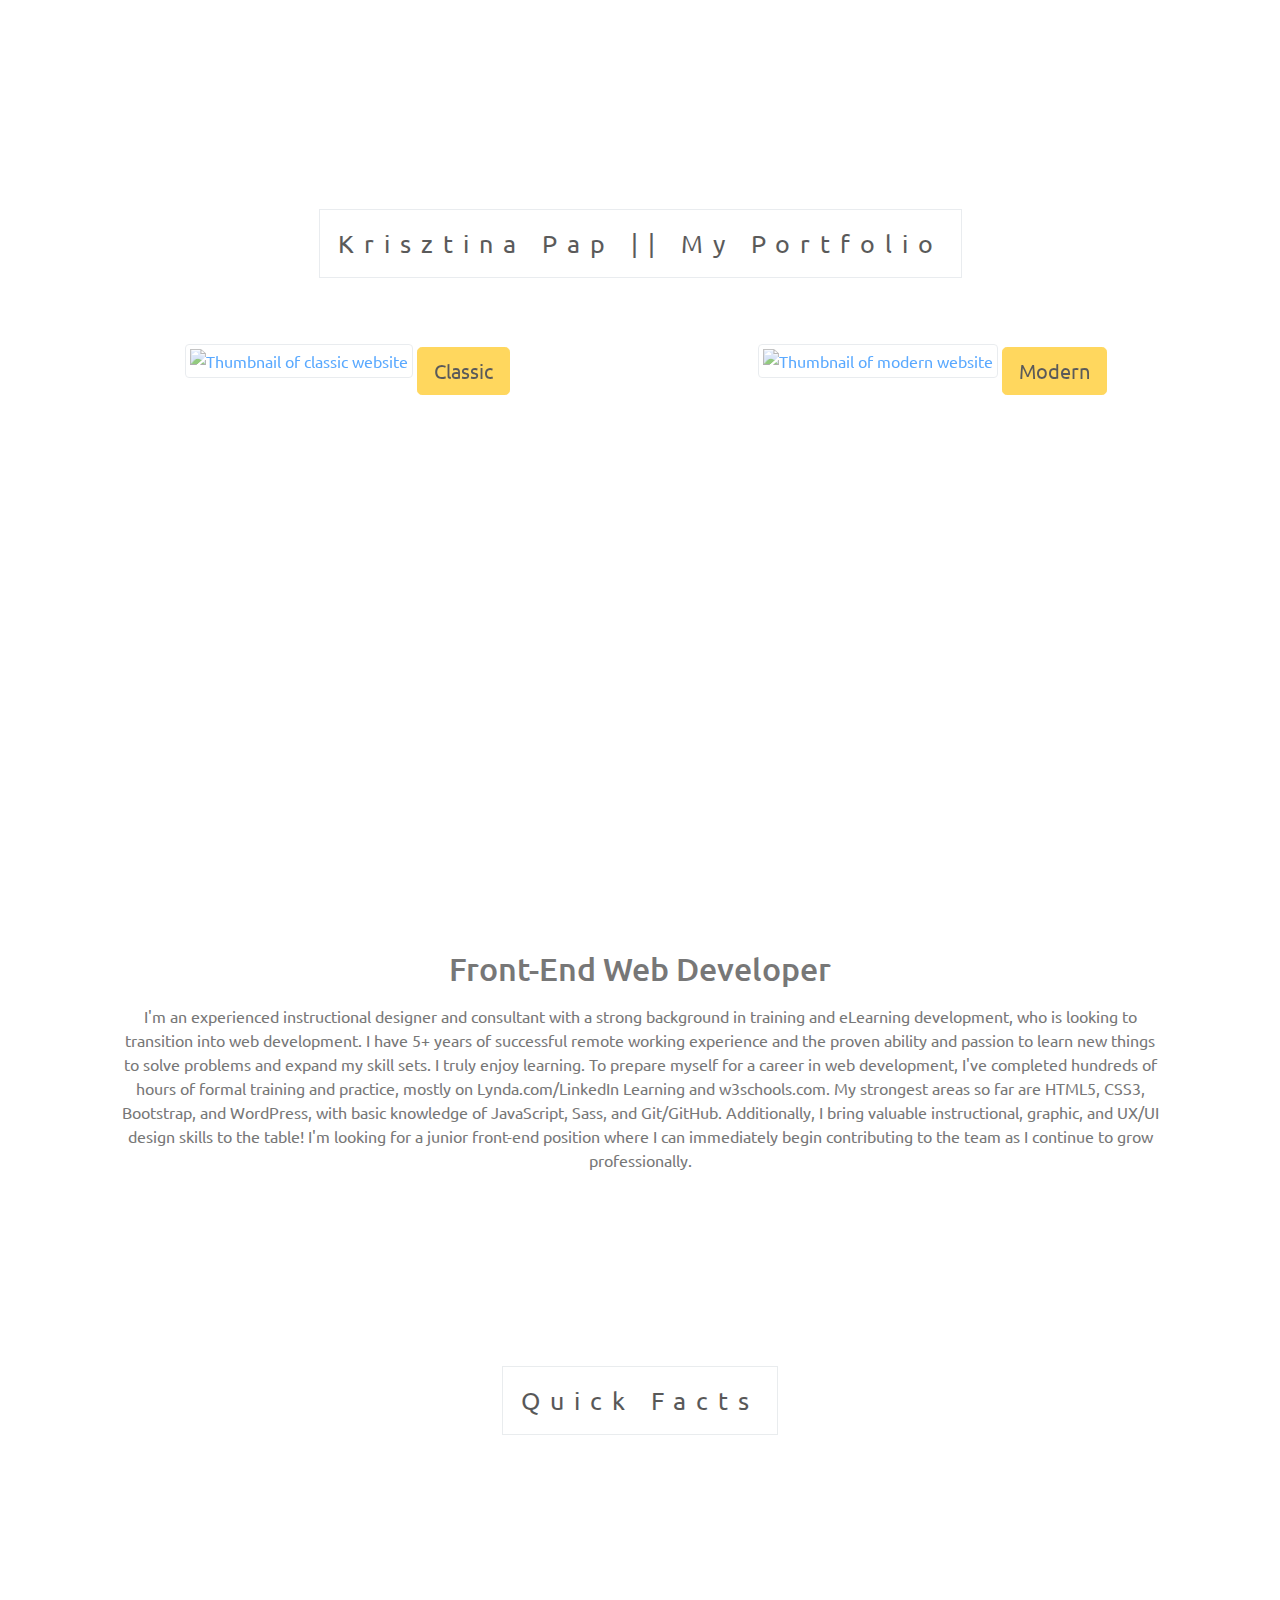
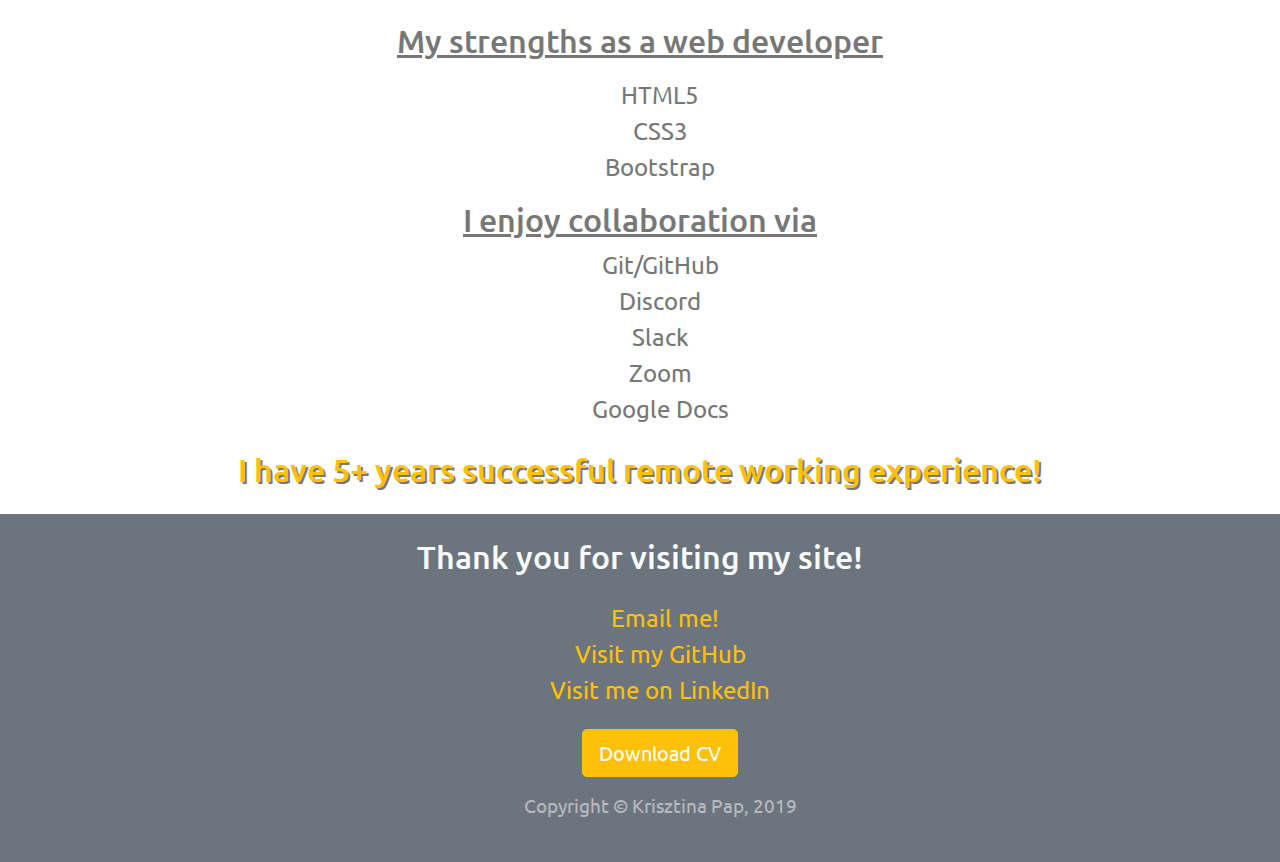
==== index.html @ fba2b76a "Adds necessary files to initial commit" ====
<!doctype html>
<html lang="en">

<!-- // Document Head ---------------------------->
<head>
	<meta charset="utf-8">
	<title>Krisztina Pap | My Portfolio</title>
	<link rel="stylesheet" href="css/bootstrap.min.css">
    <link rel="stylesheet" href="css/indexStyles.css">
    <link rel="stylesheet" href="https://use.fontawesome.com/releases/v5.8.1/css/all.css" integrity="sha384-50oBUHEmvpQ+1lW4y57PTFmhCaXp0ML5d60M1M7uH2+nqUivzIebhndOJK28anvf" crossorigin="anonymous">
    <link href="https://fonts.googleapis.com/css?family=Crimson+Text|Ubuntu" rel="stylesheet">
	<meta http-equiv="X-UA-Compatible" content="IE=edge">
	<meta name="viewport" content="width=device-width, initial-scale=1, shrink-to-fit=no">
</head>


<body>
	<div class="bg-img-1">
		<div class="caption">
            <span class="border" style="background-color: white; color: black;">Krisztina Pap || My Portfolio</span>
            <div class="container d-flex flex-column flex-md-row justify-content-around pt-3 pb-3">
                <div class="col">
                    <a href="/classic.html" target="_blank">
                        <img src="/images/classic.PNG" class="img-thumbnail" alt="Thumbnail of classic website">
                    </a>
                    <button type="button" class="btn btn-warning btn-lg"><a href="/classic.html">Classic</a></button>
                </div>
                <div class="col">
                    <a href="/modern.html" target="_blank">
                        <img src="/images/modern.PNG" class="img-thumbnail" alt="Thumbnail of modern website">
                    </a>
                    <button type="button" class="btn btn-warning btn-lg"><a href="/modern.html">Modern</a></button>
                </div>
			</div>
		</div>
	</div>

    <div class="container" style="color: #777; background-color: white; text-align:center; padding: 50px 80px">
			<h2>Front-End Web Developer</h2>
				<p class="pt-2">I'm an experienced instructional designer and consultant with a strong background in training and eLearning development, who is looking to transition into web development. I have 5+ years of successful remote working experience and the proven ability and passion to learn new things to solve problems and expand my skill sets. I truly enjoy learning. To prepare myself for a career in web development, I've completed hundreds of hours of formal training and practice, mostly on Lynda.com/LinkedIn Learning and w3schools.com. My strongest areas so far are HTML5, CSS3, Bootstrap, and WordPress, with basic knowledge of JavaScript, Sass, and Git/GitHub. Additionally, I bring valuable instructional, graphic, and UX/UI design skills to the table! I'm looking for a junior front-end position where I can immediately begin contributing to the team as I continue to grow professionally. </p>
	</div>

    <div class="bg-img-2">
        <div class="caption" style="top: 40%">
            <span class="border" style="background-color: white; color: black;">Quick Facts</span>
        </div>  
    </div>   
    <div class="container pt-4 pb-3" style="color: #777; background-color: white; text-align:center;">       
                <h2 style="text-decoration: underline">My strengths as a web developer</h2>
                    <ul class="pt-2">
                        <li>HTML5</li>
                        <li>CSS3</li>
                        <li>Bootstrap</li>
                    </ul>
                <h2 style="text-decoration: underline">I enjoy collaboration via</h2>
                    <ul>
                        <li>Git/GitHub</li>
                        <li>Discord</li>
                        <li>Slack</li>
                        <li>Zoom</li>
                        <li>Google Docs</li>
                    </ul>
                <h2 class="pt-2 text-warning" style="text-shadow: 2px 2px #777;">I have 5+ years successful remote working experience!</h2>
    </div>
    <div class="bg-secondary text-light">         
        <div class="container d-flex flex-column flex-md-row justify-content-around pt-4 pb-4" style="text-align:center";>
            <article id="contact">      
                <h2 class="pb-3">Thank you for visiting my site!</h2>
                    <ul class="mt-1">
                        <li><a href="mailto: [krisztina.pap@outlook.com]?subject= &body= " class="text-warning"><i class="far fa-envelope fa-1x"></i>Email me!</a></li>
                        <li><a href="https://github.com/KrisztinaPap" target="_blank" class="text-warning">Visit my GitHub</a></li>
                        <li><a href="https://www.linkedin.com/in/krisztina-pap-415a3b2b/" target="_blank" class="text-warning">Visit me on LinkedIn</a></li>
                        <li><button id="download" type="button"><a href="images/KP-CV-v3.pdf" download class="btn btn-lg btn-warning text-white">Download CV</a></button></li>
                        <li class="pt-2 text-white-50 text-muted"><small>Copyright &copy Krisztina Pap, 2019</small></li>
                    </ul>
                    
                </article>
        </div>
    </div>      
	

	<script src="js/script.js" defer></script>
	<script src="js/jquery.min.js"></script>
	<script src="js/popper.js"></script>
	<script src="js/bootstrap.min.js"></script>
</body>

</html>
---- css/indexStyles.css ----
/*-------Global styles--------*/

body, html {
    height: 100%;
    margin: 0;
    font-family: 'Lato', serif;
    color: #777;
}

h1, h2, h3, body {
    text-align: center;
    font-family: 'Ubuntu', sans-serif;
}

.container {
    max-width: 1200px;
    align-content: center;
    text-align: center;
    padding-top: 50px;
    padding-bottom: 50px;
}

.bg-img-1, .bg-img-2 {
    position: relative;
    opacity: 0.65;
    background-attachment: fixed;
    background-position: center;
    background-repeat: no-repeat;
    background-size: cover;
}

.bg-img-1 {
    background-image: url("/images/Code\ snippet.png");
    min-height: 100%;
}

.bg-img-2 {
    background-image: url("/images/Code\ snippet.png");
    min-height: 40%;
}



.caption {
    position: absolute;
    left: 0;
    top: 25%;
    width: 100%;
    text-align: center;
    color: #000;
}

.caption span.border {
    background-color: #111;
    color: #fff;
    padding: 18px;
    font-size: 25px;
    letter-spacing: 10px;
}

.btn {
    margin-top: 1em;
}

.btn a {
    text-decoration: none;
    color: black;
}

#download {
    border: none;
    background: none;
}

.col {
    position: relative;
    text-align: center;
    align-content: center;
    margin-top: 3em;
    margin-bottom: 1em;
}

li {
    list-style-type: none;
    font-size: 1.5em;
}
li a {
 
}

i {
    padding-right: 10px;
}
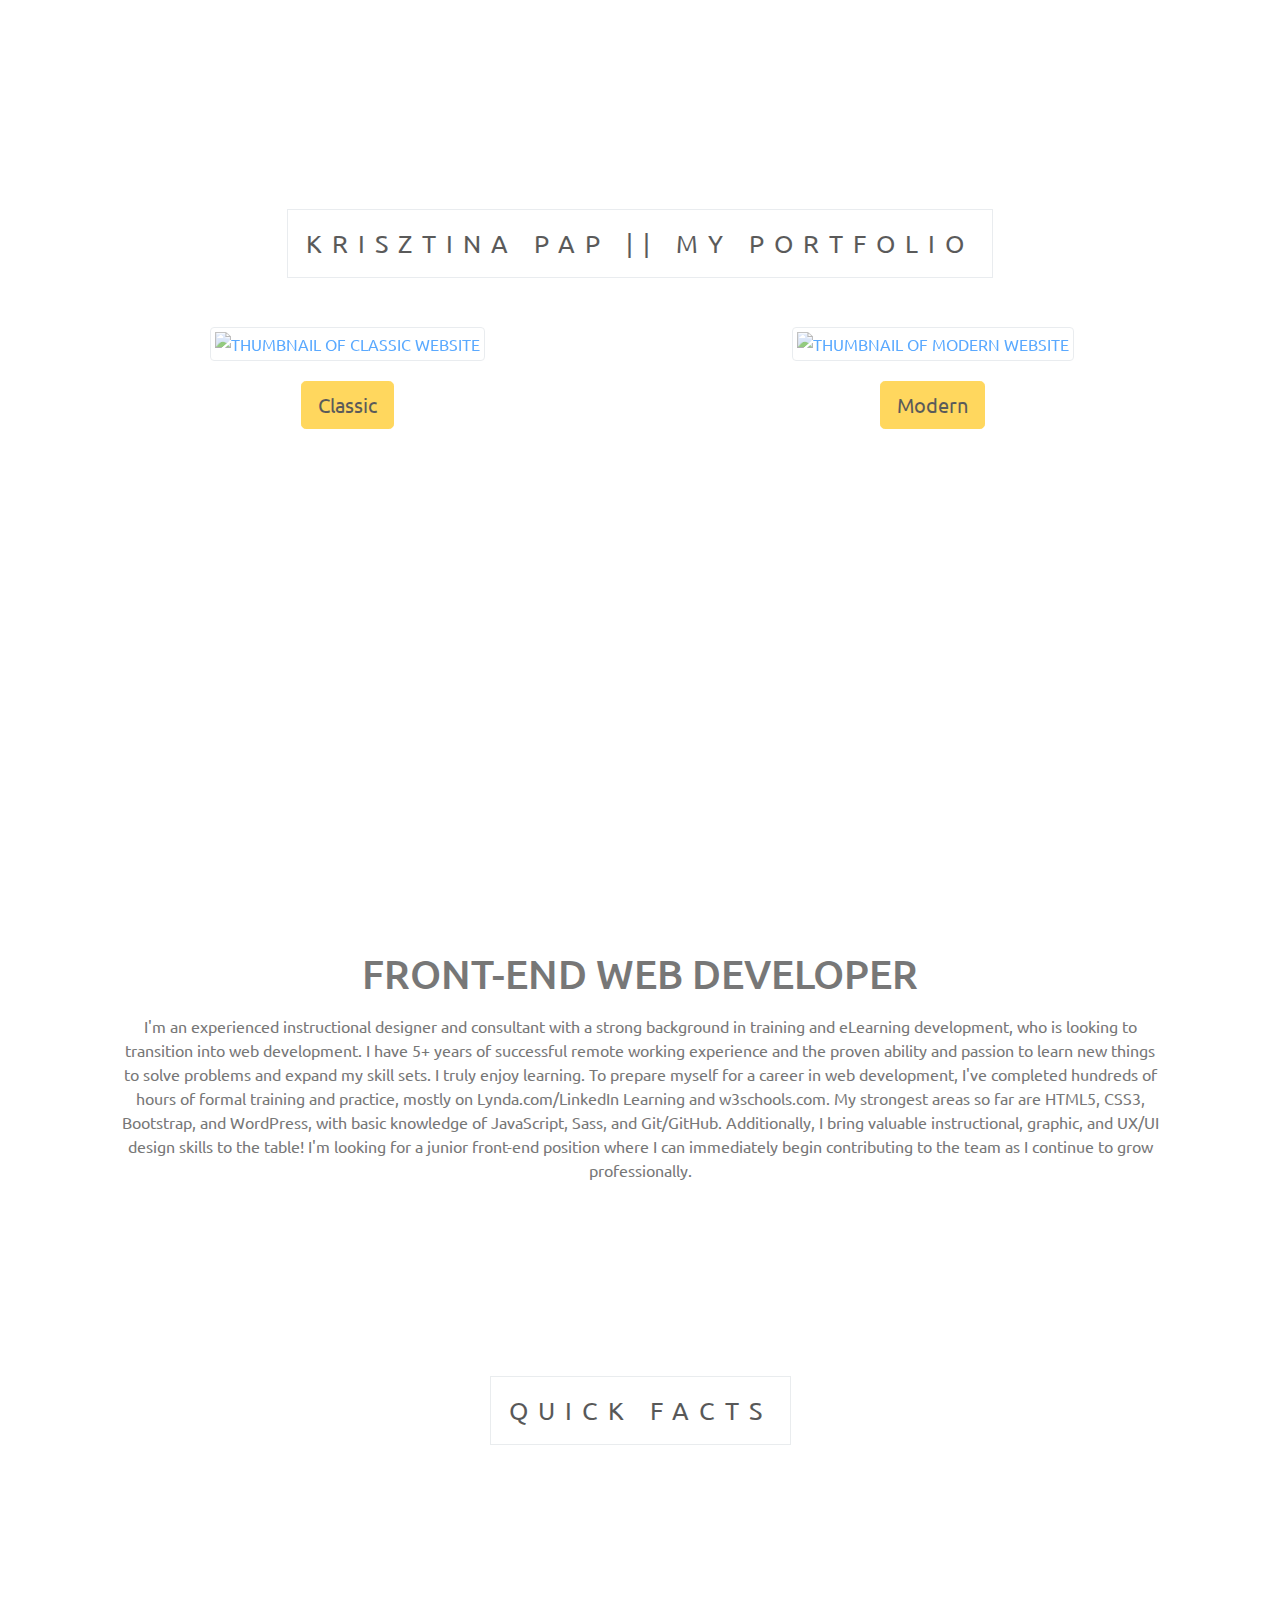
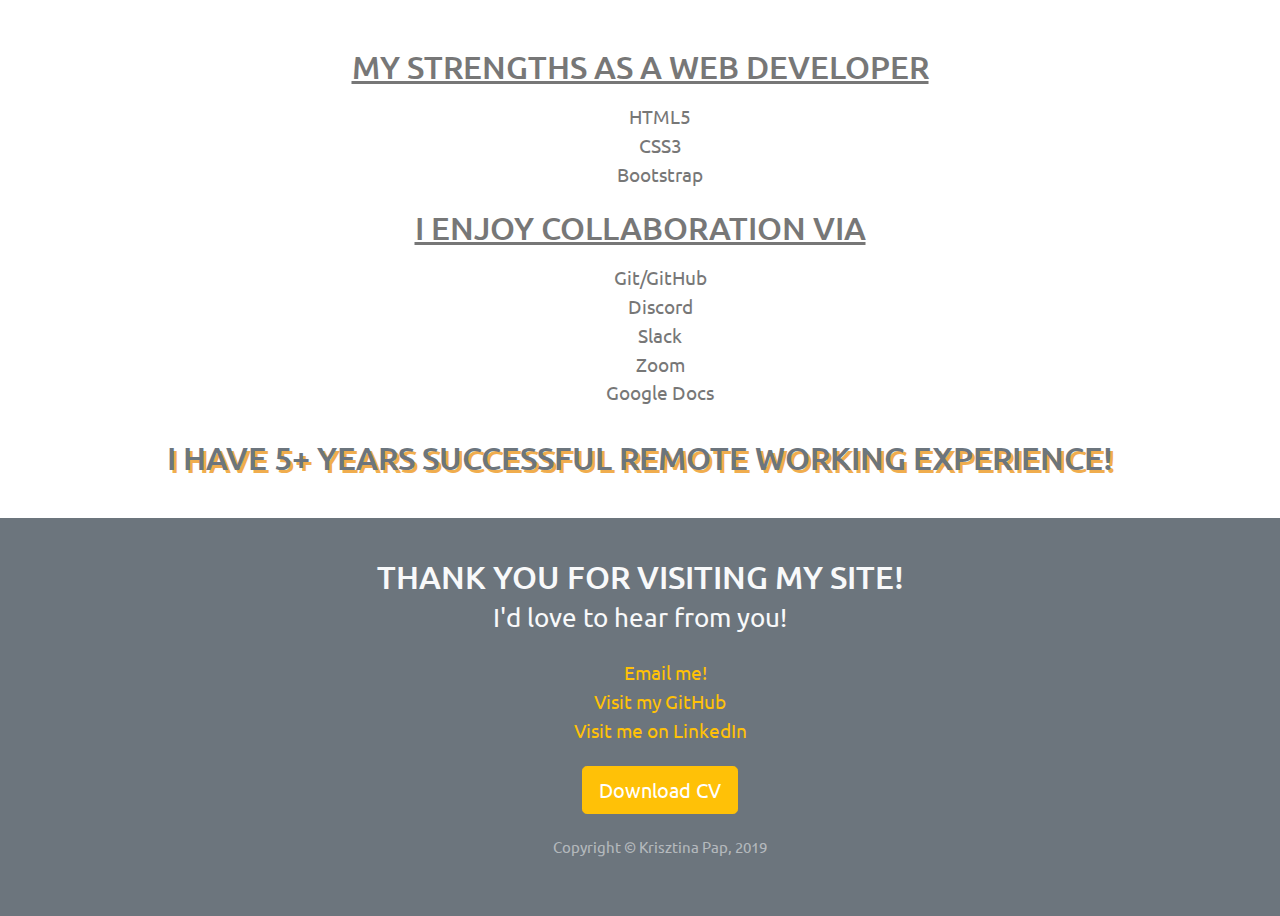
==== commit c0552bb3: "Portfolio links now open in blank browsers" ====
--- a/index.html
+++ b/index.html
@@ -21,13 +21,13 @@
             <div class="container d-flex flex-column flex-md-row justify-content-around pt-3 pb-3">
                 <div class="col">
                     <a href="/classic.html" target="_blank">
-                        <img src="/images/classic.PNG" class="img-thumbnail" alt="Thumbnail of classic website">
+                        <img src="/images/classic.PNG" class="img-thumbnail w-75" alt="Thumbnail of classic website" target="_blank"></br>
                     </a>
                     <button type="button" class="btn btn-warning btn-lg"><a href="/classic.html">Classic</a></button>
                 </div>
                 <div class="col">
                     <a href="/modern.html" target="_blank">
-                        <img src="/images/modern.PNG" class="img-thumbnail" alt="Thumbnail of modern website">
+                        <img src="/images/modern.PNG" class="img-thumbnail w-75" alt="Thumbnail of modern website" target="_blank"></br>
                     </a>
                     <button type="button" class="btn btn-warning btn-lg"><a href="/modern.html">Modern</a></button>
                 </div>
@@ -36,7 +36,7 @@
 	</div>
 
     <div class="container" style="color: #777; background-color: white; text-align:center; padding: 50px 80px">
-			<h2>Front-End Web Developer</h2>
+			<h1>Front-End Web Developer</h1>
 				<p class="pt-2">I'm an experienced instructional designer and consultant with a strong background in training and eLearning development, who is looking to transition into web development. I have 5+ years of successful remote working experience and the proven ability and passion to learn new things to solve problems and expand my skill sets. I truly enjoy learning. To prepare myself for a career in web development, I've completed hundreds of hours of formal training and practice, mostly on Lynda.com/LinkedIn Learning and w3schools.com. My strongest areas so far are HTML5, CSS3, Bootstrap, and WordPress, with basic knowledge of JavaScript, Sass, and Git/GitHub. Additionally, I bring valuable instructional, graphic, and UX/UI design skills to the table! I'm looking for a junior front-end position where I can immediately begin contributing to the team as I continue to grow professionally. </p>
 	</div>
 
@@ -45,33 +45,33 @@
             <span class="border" style="background-color: white; color: black;">Quick Facts</span>
         </div>  
     </div>   
-    <div class="container pt-4 pb-3" style="color: #777; background-color: white; text-align:center;">       
+    <div class="container mt-3 pt-4 pb-3" style="color: #777; background-color: white; text-align:center;">       
                 <h2 style="text-decoration: underline">My strengths as a web developer</h2>
                     <ul class="pt-2">
                         <li>HTML5</li>
                         <li>CSS3</li>
                         <li>Bootstrap</li>
                     </ul>
-                <h2 style="text-decoration: underline">I enjoy collaboration via</h2>
-                    <ul>
+                <h2 class="pt-1" style="text-decoration: underline">I enjoy collaboration via</h2>
+                    <ul class="pt-2">
                         <li>Git/GitHub</li>
                         <li>Discord</li>
                         <li>Slack</li>
                         <li>Zoom</li>
                         <li>Google Docs</li>
                     </ul>
-                <h2 class="pt-2 text-warning" style="text-shadow: 2px 2px #777;">I have 5+ years successful remote working experience!</h2>
+                <h2 class="pt-3 pb-3 text-secondary" style="text-shadow: 3px 3px #f0ad4e;">I have 5+ years successful remote working experience!</h2>
     </div>
     <div class="bg-secondary text-light">         
         <div class="container d-flex flex-column flex-md-row justify-content-around pt-4 pb-4" style="text-align:center";>
             <article id="contact">      
-                <h2 class="pb-3">Thank you for visiting my site!</h2>
-                    <ul class="mt-1">
+                <h2 class="pb-3 pt-3">Thank you for visiting my site!<br><small style="text-transform: none;">I'd love to hear from you!</small></h2>
+                    <ul class="mt-2">
                         <li><a href="mailto: [krisztina.pap@outlook.com]?subject= &body= " class="text-warning"><i class="far fa-envelope fa-1x"></i>Email me!</a></li>
                         <li><a href="https://github.com/KrisztinaPap" target="_blank" class="text-warning">Visit my GitHub</a></li>
                         <li><a href="https://www.linkedin.com/in/krisztina-pap-415a3b2b/" target="_blank" class="text-warning">Visit me on LinkedIn</a></li>
                         <li><button id="download" type="button"><a href="images/KP-CV-v3.pdf" download class="btn btn-lg btn-warning text-white">Download CV</a></button></li>
-                        <li class="pt-2 text-white-50 text-muted"><small>Copyright &copy Krisztina Pap, 2019</small></li>
+                        <li class="pt-3 pb-3 text-white-50 text-muted"><small>Copyright &copy Krisztina Pap, 2019</small></li>
                     </ul>
                     
                 </article>
--- a/css/indexStyles.css
+++ b/css/indexStyles.css
@@ -10,6 +10,9 @@
 h1, h2, h3, body {
     text-align: center;
     font-family: 'Ubuntu', sans-serif;
+}
+h1, h2, h3 {
+    text-transform: uppercase;
 }
 
 .container {
@@ -48,6 +51,7 @@
     width: 100%;
     text-align: center;
     color: #000;
+    text-transform: uppercase;
 }
 
 .caption span.border {
@@ -82,7 +86,7 @@
 
 li {
     list-style-type: none;
-    font-size: 1.5em;
+    font-size: 1.2em;
 }
 li a {
  
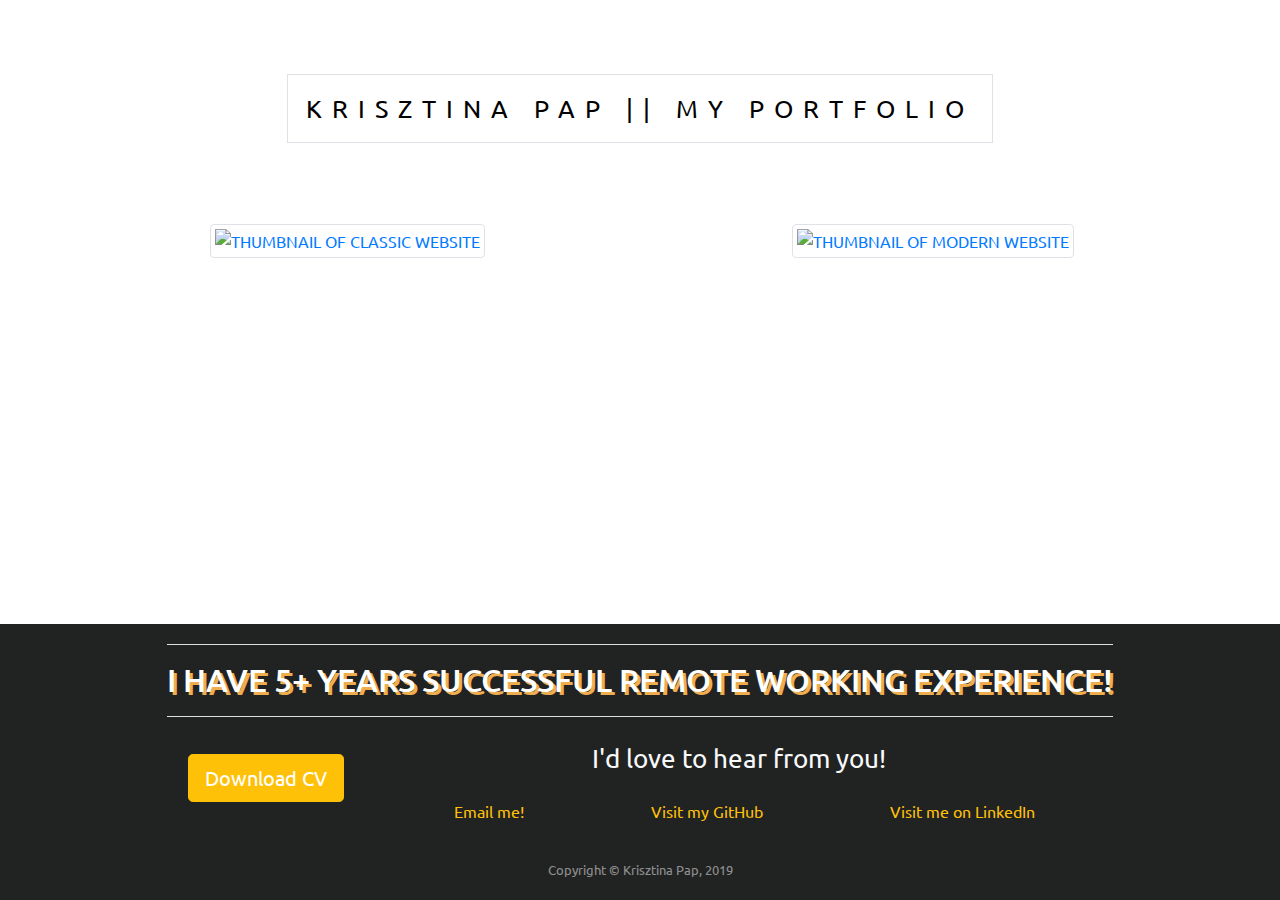
==== commit 3e856ff6: "Fixes footer to bottom, updates thumbnails" ====
--- a/index.html
+++ b/index.html
@@ -20,61 +20,66 @@
             <span class="border" style="background-color: white; color: black;">Krisztina Pap || My Portfolio</span>
             <div class="container d-flex flex-column flex-md-row justify-content-around pt-3 pb-3">
                 <div class="col">
-                    <a href="/classic.html" target="_blank">
-                        <img src="/images/classic.PNG" class="img-thumbnail w-75" alt="Thumbnail of classic website" target="_blank"></br>
-                    </a>
-                    <button type="button" class="btn btn-warning btn-lg"><a href="/classic.html">Classic</a></button>
+                    <div class="image-container">
+                        <a href="/classic.html" target="_blank">
+                        <img src="/images/classic.PNG" class="img-thumbnail w-85" alt="Thumbnail of classic website" target="_blank"></br>
+                    
+                        <div class="overlay">
+                            <div class="hover-text">Classic Design (full-width):
+                            <br/>HTML5, CSS3, and Bootstrap
+                            <br/>(CSS Grid, Flexbox, navbar, carousel, scrollspy, collapse, form (front-end), fully-responsive) </div>
+                        </div>
+                    </div></a>
+<!--                     <button type="button" class="btn btn-warning btn-lg image"><a href="/classic.html">Classic</a></button>  -->
                 </div>
                 <div class="col">
-                    <a href="/modern.html" target="_blank">
-                        <img src="/images/modern.PNG" class="img-thumbnail w-75" alt="Thumbnail of modern website" target="_blank"></br>
-                    </a>
-                    <button type="button" class="btn btn-warning btn-lg"><a href="/modern.html">Modern</a></button>
+                    <div class="image-container">
+                        <a href="/modern.html" target="_blank">
+                        <img src="/images/modern.PNG" class="img-thumbnail w-85" alt="Thumbnail of modern website" target="_blank"></br>
+                        <div class="overlay">
+                            <div class="hover-text">Modern Design (full-width):
+                                <br/>HTML5, CSS3, and Bootstrap
+                                <br/>(fixed background, fully-responsive...) 
+                            </div>
+                        </div>
+                    </div></a>
+<!--                 <button type="button" class="btn btn-warning btn-lg image"><a href="/modern.html">Modern</a></button> -->  
                 </div>
 			</div>
 		</div>
 	</div>
 
-    <div class="container" style="color: #777; background-color: white; text-align:center; padding: 50px 80px">
-			<h1>Front-End Web Developer</h1>
-				<p class="pt-2">I'm an experienced instructional designer and consultant with a strong background in training and eLearning development, who is looking to transition into web development. I have 5+ years of successful remote working experience and the proven ability and passion to learn new things to solve problems and expand my skill sets. I truly enjoy learning. To prepare myself for a career in web development, I've completed hundreds of hours of formal training and practice, mostly on Lynda.com/LinkedIn Learning and w3schools.com. My strongest areas so far are HTML5, CSS3, Bootstrap, and WordPress, with basic knowledge of JavaScript, Sass, and Git/GitHub. Additionally, I bring valuable instructional, graphic, and UX/UI design skills to the table! I'm looking for a junior front-end position where I can immediately begin contributing to the team as I continue to grow professionally. </p>
-	</div>
+ 
+               
+    </div>
+    <div class="text-light position-fixed fixed-bottom" style="background-color: rgb(33, 34, 34)">         
+        <div class="container d-flex flex-column flex-md-row justify-content-around pt-1 pb-3" style="text-align:center";>
+            <article class="pb-1" id="contact">  
+                    <hr class="bg-light">
+                    <h2 class="text-white" style="text-shadow: 3px 3px #f0ad4e;">I have 5+ years successful remote working experience!</h2> 
+                    <hr class="bg-light">
+                    <div class="d-flex flex-md-row">
+                        <div> 
+                            <div class="col p-6 align-self-center">
+                                <button id="download" type="button"><a href="images/KP-CV-v3.pdf" download class="btn btn-lg btn-warning text-white">Download CV</a></button><br/> 
+                            </div>
+                        </div> 
+                        <div class="col p-6 align-self-center">
+                            <h2 class="pt-1"><small style="text-transform: none;">I'd love to hear from you!</small></h2>
+                                
+                            <div class="d-flex flex-row justify-content-around">  
+                                <div class="p-3"><a href="mailto: [krisztina.pap@outlook.com]?subject= &body= " class="text-warning"><i class="far fa-envelope fa-1x"></i>Email me!</a></div>
 
-    <div class="bg-img-2">
-        <div class="caption" style="top: 40%">
-            <span class="border" style="background-color: white; color: black;">Quick Facts</span>
-        </div>  
-    </div>   
-    <div class="container mt-3 pt-4 pb-3" style="color: #777; background-color: white; text-align:center;">       
-                <h2 style="text-decoration: underline">My strengths as a web developer</h2>
-                    <ul class="pt-2">
-                        <li>HTML5</li>
-                        <li>CSS3</li>
-                        <li>Bootstrap</li>
-                    </ul>
-                <h2 class="pt-1" style="text-decoration: underline">I enjoy collaboration via</h2>
-                    <ul class="pt-2">
-                        <li>Git/GitHub</li>
-                        <li>Discord</li>
-                        <li>Slack</li>
-                        <li>Zoom</li>
-                        <li>Google Docs</li>
-                    </ul>
-                <h2 class="pt-3 pb-3 text-secondary" style="text-shadow: 3px 3px #f0ad4e;">I have 5+ years successful remote working experience!</h2>
-    </div>
-    <div class="bg-secondary text-light">         
-        <div class="container d-flex flex-column flex-md-row justify-content-around pt-4 pb-4" style="text-align:center";>
-            <article id="contact">      
-                <h2 class="pb-3 pt-3">Thank you for visiting my site!<br><small style="text-transform: none;">I'd love to hear from you!</small></h2>
-                    <ul class="mt-2">
-                        <li><a href="mailto: [krisztina.pap@outlook.com]?subject= &body= " class="text-warning"><i class="far fa-envelope fa-1x"></i>Email me!</a></li>
-                        <li><a href="https://github.com/KrisztinaPap" target="_blank" class="text-warning">Visit my GitHub</a></li>
-                        <li><a href="https://www.linkedin.com/in/krisztina-pap-415a3b2b/" target="_blank" class="text-warning">Visit me on LinkedIn</a></li>
-                        <li><button id="download" type="button"><a href="images/KP-CV-v3.pdf" download class="btn btn-lg btn-warning text-white">Download CV</a></button></li>
-                        <li class="pt-3 pb-3 text-white-50 text-muted"><small>Copyright &copy Krisztina Pap, 2019</small></li>
-                    </ul>
+                                <div class="p-3"><a href="https://github.com/KrisztinaPap" target="_blank" class="text-warning">Visit my GitHub</a></div>
+
+                                <div class="p-3"><a href="https://www.linkedin.com/in/krisztina-pap-415a3b2b/" target="_blank" class="text-warning">Visit me on LinkedIn</a></div>
+                            </div>
+                        </div>
+                </div>
+                       
+                        <small class="text-white-50 text-muted">Copyright &copy Krisztina Pap, 2019</small>
                     
-                </article>
+            </article>
         </div>
     </div>      
 	
--- a/css/indexStyles.css
+++ b/css/indexStyles.css
@@ -25,7 +25,7 @@
 
 .bg-img-1, .bg-img-2 {
     position: relative;
-    opacity: 0.65;
+
     background-attachment: fixed;
     background-position: center;
     background-repeat: no-repeat;
@@ -35,6 +35,7 @@
 .bg-img-1 {
     background-image: url("/images/Code\ snippet.png");
     min-height: 100%;
+
 }
 
 .bg-img-2 {
@@ -42,12 +43,10 @@
     min-height: 40%;
 }
 
-
-
 .caption {
     position: absolute;
     left: 0;
-    top: 25%;
+    top: 10%;
     width: 100%;
     text-align: center;
     color: #000;
@@ -78,9 +77,10 @@
 
 .col {
     position: relative;
-    text-align: center;
-    align-content: center;
-    margin-top: 3em;
+ 
+    
+    align-items: center;
+    flex-wrap: nowrap;
     margin-bottom: 1em;
 }
 
@@ -88,11 +88,49 @@
     list-style-type: none;
     font-size: 1.2em;
 }
-li a {
- 
-}
 
 i {
     padding-right: 10px;
 }
 
+.image-container {
+    position: relative;
+    margin-top: 5em;
+}
+
+.image {
+    display: block;
+    width: 100%;
+    height: auto;
+}
+
+.overlay {
+    position: absolute;
+    top: 0;
+    bottom: 0;
+    left: 0;
+    right: 0;
+    height: 100%;
+    width: 100%;
+    opacity: 0;
+    transition: .5s ease;
+    background-color: rgb(33, 34, 34);
+}
+
+.image-container:hover .overlay {
+    opacity: 1;
+    border: solid 5px #f0ad4e;
+}
+
+.hover-text {
+    color: white;
+    font-size: 18px;
+    position: absolute;
+    top: 50%;
+    left: 50%;
+    -webkit-transform: translate(-50%, -50%);
+    -ms-transform: translate(-50%, -50%);
+    transform: translate(-50%, -50%);
+    text-align: center;
+  }
+  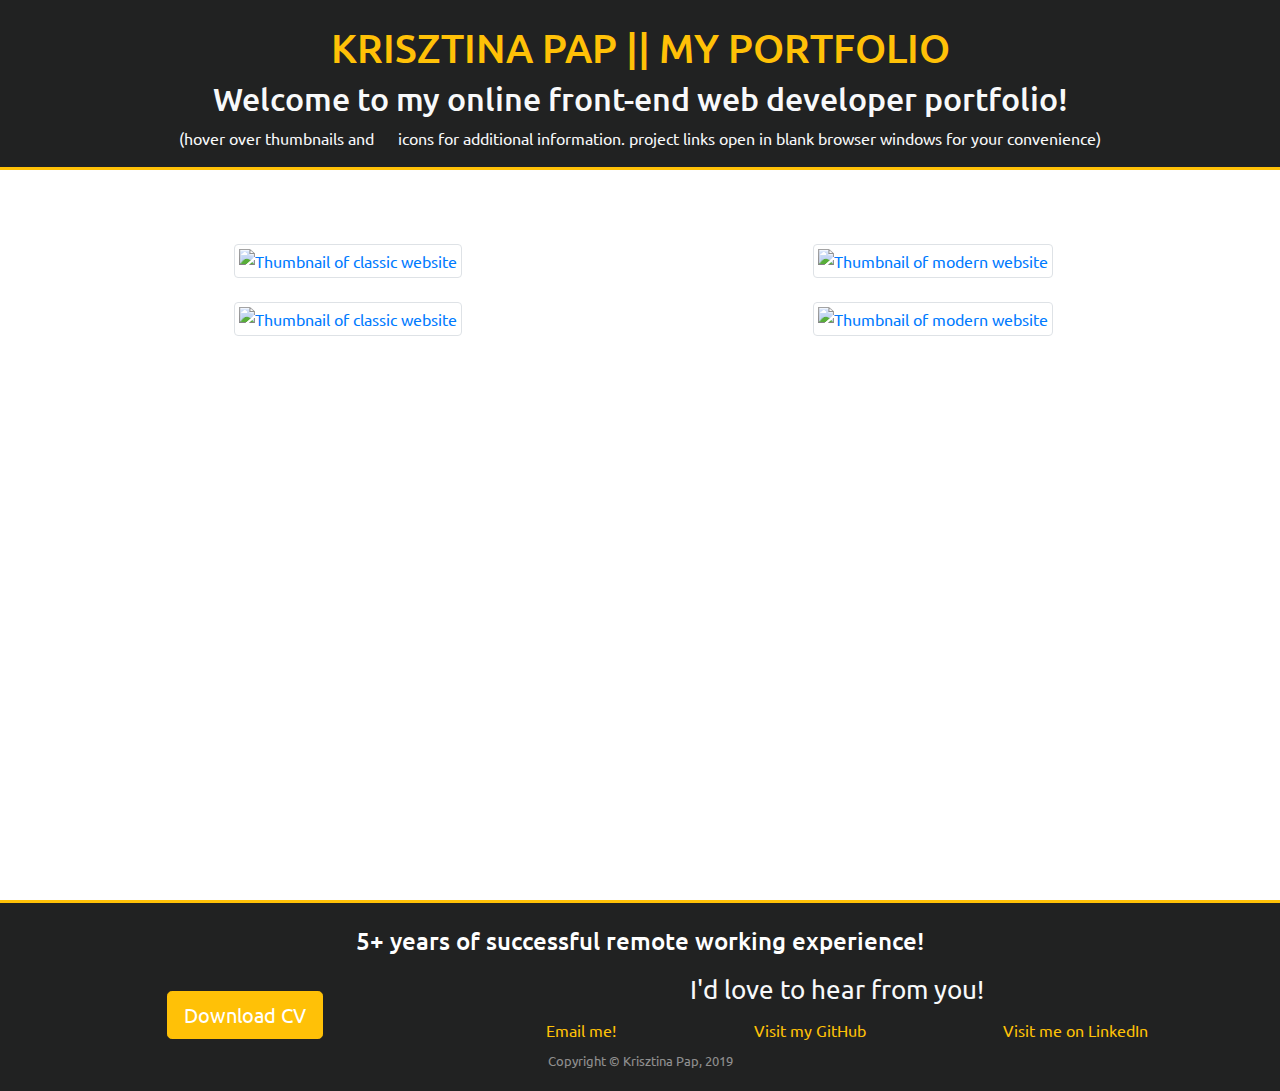
==== commit d42dc1e1: "Fixes header and footer, removes unused CSS" ====
--- a/index.html
+++ b/index.html
@@ -16,71 +16,105 @@
 
 <body>
 	<div class="bg-img-1">
-		<div class="caption">
-            <span class="border" style="background-color: white; color: black;">Krisztina Pap || My Portfolio</span>
-            <div class="container d-flex flex-column flex-md-row justify-content-around pt-3 pb-3">
-                <div class="col">
+		<div>
+            <div class="intro text-light" style="background-color: rgb(33, 34, 34)">
+                <h1 id="title" class="pt-2" style="color: #ffc107">Krisztina Pap || My Portfolio</h1>
+                <h2 id="subtitle">Welcome to my online front-end web developer portfolio!</h2>
+                <span class="pb-2" style="text-transform: lowercase;">(Hover over thumbnails and <i class="fas fa-info-circle"></i>icons for additional information. project links open in blank browser windows for your convenience)</span>
+            </div>
+            
+               
+            <div class="container d-flex flex-column flex-lg-row flex-wrap justify-content-around">
+                
+                <div class="col-md-6">
                     <div class="image-container">
                         <a href="/classic.html" target="_blank">
                         <img src="/images/classic.PNG" class="img-thumbnail w-85" alt="Thumbnail of classic website" target="_blank"></br>
                     
                         <div class="overlay">
                             <div class="hover-text">Classic Design (full-width):
-                            <br/>HTML5, CSS3, and Bootstrap
-                            <br/>(CSS Grid, Flexbox, navbar, carousel, scrollspy, collapse, form (front-end), fully-responsive) </div>
+                            <br/><small>HTML5, CSS3 and Bootstrap</small>
+                            </div>
                         </div>
                     </div></a>
-<!--                     <button type="button" class="btn btn-warning btn-lg image"><a href="/classic.html">Classic</a></button>  -->
+                   
                 </div>
-                <div class="col">
+                <div class="col-md-6">
                     <div class="image-container">
                         <a href="/modern.html" target="_blank">
                         <img src="/images/modern.PNG" class="img-thumbnail w-85" alt="Thumbnail of modern website" target="_blank"></br>
                         <div class="overlay">
                             <div class="hover-text">Modern Design (full-width):
-                                <br/>HTML5, CSS3, and Bootstrap
-                                <br/>(fixed background, fully-responsive...) 
+                                <br/><small>HTML5, CSS3, and Bootstrap</small>
                             </div>
                         </div>
                     </div></a>
-<!--                 <button type="button" class="btn btn-warning btn-lg image"><a href="/modern.html">Modern</a></button> -->  
+
+                </div>          
+          
+                
+                    <div class="col-md-6">
+                        <div class="image-container">
+                            <a href="/classic.html" target="_blank">
+                            <img src="/images/classic.PNG" class="img-thumbnail w-85" alt="Thumbnail of classic website" target="_blank"></br>
+                        
+                            <div class="overlay">
+                                <div class="hover-text">Classic Design (full-width):
+                                <br/><small>HTML5, CSS3 and Bootstrap</small>
+                                </div>
+                            </div>
+                        </div></a>
+    
+                    </div>
+                    <div class="col-md-6">
+                        <div class="image-container">
+                            <a href="/modern.html" target="_blank">
+                            <img src="/images/modern.PNG" class="img-thumbnail w-85" alt="Thumbnail of modern website" target="_blank"></br>
+                            <div class="overlay">
+                                <div class="hover-text">Modern Design (full-width):
+                                    <br/><small>HTML5, CSS3, and Bootstrap</small>
+                                </div>
+                            </div>
+                        </div></a>
+    
+                    </div>
                 </div>
-			</div>
+
 		</div>
 	</div>
 
  
                
     </div>
-    <div class="text-light position-fixed fixed-bottom" style="background-color: rgb(33, 34, 34)">         
-        <div class="container d-flex flex-column flex-md-row justify-content-around pt-1 pb-3" style="text-align:center";>
+    <div id="footer" class="text-light" style="background-color: rgb(33, 34, 34)">         
+      
             <article class="pb-1" id="contact">  
-                    <hr class="bg-light">
-                    <h2 class="text-white" style="text-shadow: 3px 3px #f0ad4e;">I have 5+ years successful remote working experience!</h2> 
-                    <hr class="bg-light">
-                    <div class="d-flex flex-md-row">
-                        <div> 
-                            <div class="col p-6 align-self-center">
-                                <button id="download" type="button"><a href="images/KP-CV-v3.pdf" download class="btn btn-lg btn-warning text-white">Download CV</a></button><br/> 
-                            </div>
-                        </div> 
-                        <div class="col p-6 align-self-center">
+                  
+                    <h2 class="text-white pt-2" style="font-size: 1.5em">5+ years of successful remote working experience!</h2> 
+                 
+                    <div class="d-flex flex-column flex-md-row">
+                        
+                        <div class="col-4 flex-fill align-self-center">
+                            <button id="download" type="button"><a href="images/KP-CV-v3.pdf" download class="btn btn-lg btn-warning text-white download">Download CV</a></button><br/> 
+                        </div>
+                         
+                        <div class="col-8 flex-fill align-self-center">
                             <h2 class="pt-1"><small style="text-transform: none;">I'd love to hear from you!</small></h2>
                                 
-                            <div class="d-flex flex-row justify-content-around">  
-                                <div class="p-3"><a href="mailto: [krisztina.pap@outlook.com]?subject= &body= " class="text-warning"><i class="far fa-envelope fa-1x"></i>Email me!</a></div>
+                            <div class="d-flex flex-column flex-md-row justify-content-around">  
+                                <div class="p-1 d-block"><a href="mailto: [krisztina.pap@outlook.com]?subject= &body= " class="text-warning"><i class="far fa-envelope fa-1x"></i>Email me!</a></div>
 
-                                <div class="p-3"><a href="https://github.com/KrisztinaPap" target="_blank" class="text-warning">Visit my GitHub</a></div>
+                                <div class="p-1 d-block"><a href="https://github.com/KrisztinaPap" target="_blank" class="text-warning">Visit my GitHub</a></div>
 
-                                <div class="p-3"><a href="https://www.linkedin.com/in/krisztina-pap-415a3b2b/" target="_blank" class="text-warning">Visit me on LinkedIn</a></div>
+                                <div class="p-1 d-block"><a href="https://www.linkedin.com/in/krisztina-pap-415a3b2b/" target="_blank" class="text-warning">Visit me on LinkedIn</a></div>
                             </div>
                         </div>
-                </div>
+                    </div>
                        
                         <small class="text-white-50 text-muted">Copyright &copy Krisztina Pap, 2019</small>
                     
             </article>
-        </div>
+       
     </div>      
 	
 
--- a/css/indexStyles.css
+++ b/css/indexStyles.css
@@ -11,7 +11,8 @@
     text-align: center;
     font-family: 'Ubuntu', sans-serif;
 }
-h1, h2, h3 {
+
+h1 {
     text-transform: uppercase;
 }
 
@@ -23,9 +24,8 @@
     padding-bottom: 50px;
 }
 
-.bg-img-1, .bg-img-2 {
+.bg-img-1 {
     position: relative;
-
     background-attachment: fixed;
     background-position: center;
     background-repeat: no-repeat;
@@ -33,32 +33,15 @@
 }
 
 .bg-img-1 {
-    background-image: url("/images/Code\ snippet.png");
+    background-image: url("/images/mycode.png");
     min-height: 100%;
 
 }
-
-.bg-img-2 {
-    background-image: url("/images/Code\ snippet.png");
-    min-height: 40%;
-}
-
-.caption {
-    position: absolute;
-    left: 0;
-    top: 10%;
-    width: 100%;
-    text-align: center;
-    color: #000;
-    text-transform: uppercase;
-}
-
-.caption span.border {
-    background-color: #111;
-    color: #fff;
-    padding: 18px;
-    font-size: 25px;
-    letter-spacing: 10px;
+.intro {
+    background-color: #ffc107;
+    padding-top: 1em;
+    padding-bottom: 1em;
+    border-bottom: solid #ffc107 3px;
 }
 
 .btn {
@@ -75,27 +58,25 @@
     background: none;
 }
 
+.download:hover, .download:focus {
+    background-color: #111;
+    color: #ffc107;
+}
+
 .col {
     position: relative;
- 
-    
     align-items: center;
-    flex-wrap: nowrap;
-    margin-bottom: 1em;
-}
-
-li {
-    list-style-type: none;
-    font-size: 1.2em;
+    margin-bottom: 0;
 }
 
 i {
     padding-right: 10px;
+    padding-left: 10px;
 }
 
 .image-container {
     position: relative;
-    margin-top: 5em;
+    margin-top: 1.5em;
 }
 
 .image {
@@ -119,12 +100,12 @@
 
 .image-container:hover .overlay {
     opacity: 1;
-    border: solid 5px #f0ad4e;
+    border: solid 5px #ffc107;
 }
 
 .hover-text {
     color: white;
-    font-size: 18px;
+    font-size: 1.5em;
     position: absolute;
     top: 50%;
     left: 50%;
@@ -133,4 +114,22 @@
     transform: translate(-50%, -50%);
     text-align: center;
   }
+
+  @media only screen and (min-width: 600px) {
+      #footer {
+        position: flex;
+        flex-wrap: wrap;
+        padding: 1em 3em;
+        width: 100%;
+        border-top: solid #ffc107 3px;
+      }
+
+      #intro {
+        position: flex;
+        flex-wrap: wrap;
+        padding: 1em 3em;
+        width: 100%;
+      }
+  }
+ 
   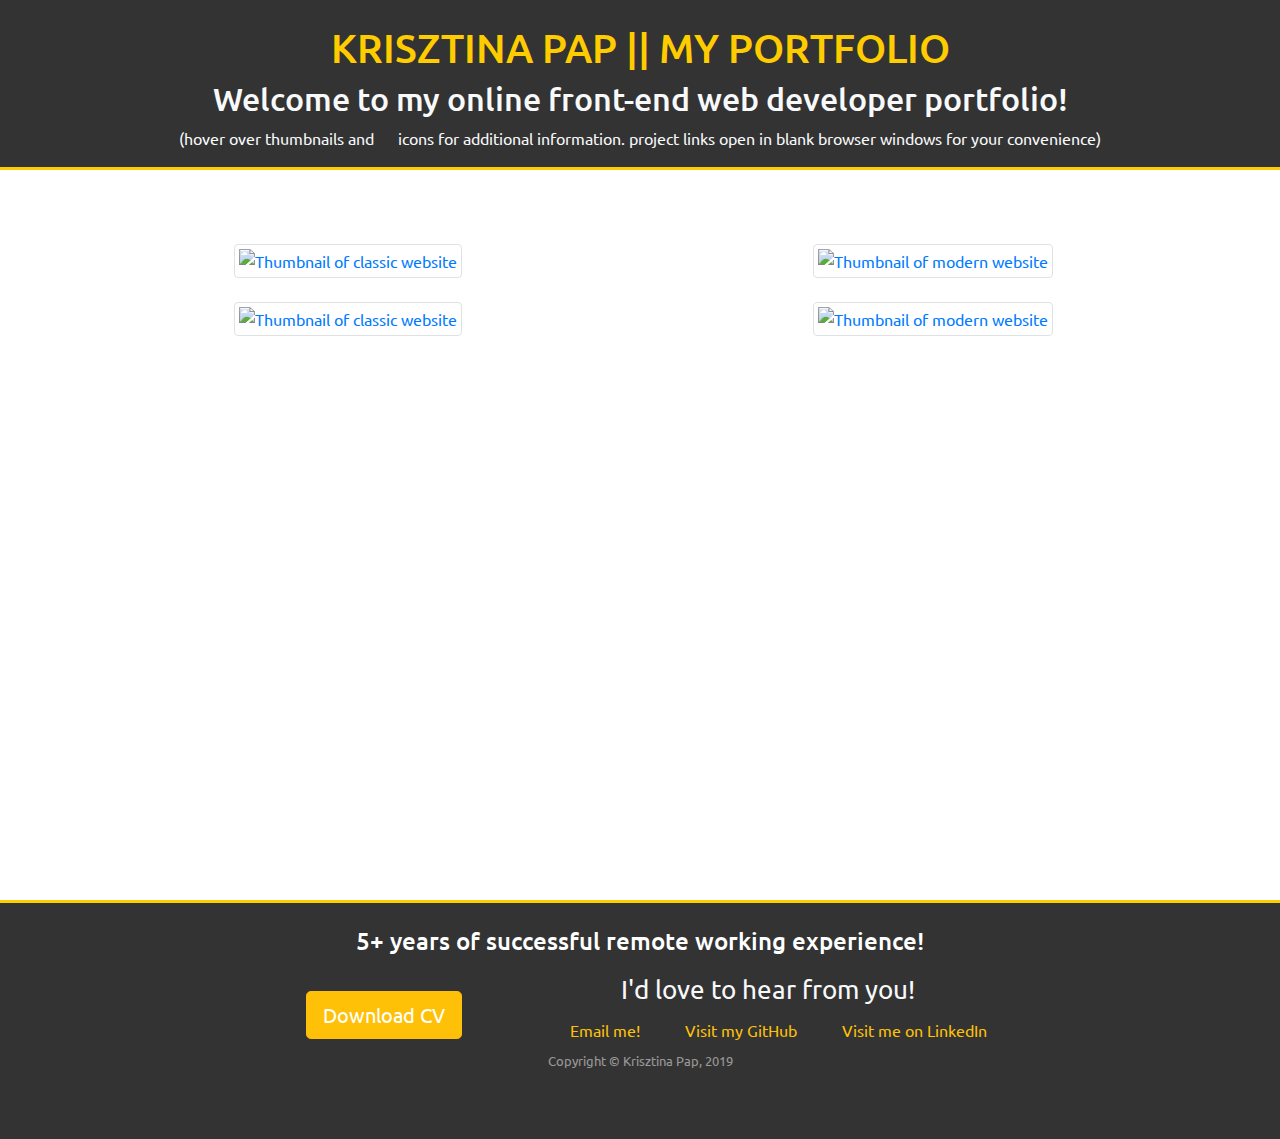
==== commit fda83785: "Cleans up code and adds accessbility to index page" ====
--- a/index.html
+++ b/index.html
@@ -4,89 +4,87 @@
 <!-- // Document Head ---------------------------->
 <head>
 	<meta charset="utf-8">
-	<title>Krisztina Pap | My Portfolio</title>
-	<link rel="stylesheet" href="css/bootstrap.min.css">
-    <link rel="stylesheet" href="css/indexStyles.css">
+    <title>Krisztina Pap | My Portfolio</title>
+    <meta http-equiv="X-UA-Compatible" content="IE=edge">
+	<meta name="viewport" content="width=device-width, initial-scale=1, shrink-to-fit=no">
+    
+    <!----------- style sheets -------------------------->    
+    <link rel="stylesheet" href="css/bootstrap.min.css">
+    <link rel="stylesheet" href="css/index-styles.css">
+
+    <!----------- Google Fonts style sheets ------------->    
+    <link href="https://fonts.googleapis.com/css?family=Crimson+Text|Ubuntu" rel="stylesheet">
+
+    <!----------- Font Awesome icon --------------------->  
     <link rel="stylesheet" href="https://use.fontawesome.com/releases/v5.8.1/css/all.css" integrity="sha384-50oBUHEmvpQ+1lW4y57PTFmhCaXp0ML5d60M1M7uH2+nqUivzIebhndOJK28anvf" crossorigin="anonymous">
-    <link href="https://fonts.googleapis.com/css?family=Crimson+Text|Ubuntu" rel="stylesheet">
-	<meta http-equiv="X-UA-Compatible" content="IE=edge">
-	<meta name="viewport" content="width=device-width, initial-scale=1, shrink-to-fit=no">
+
 </head>
 
 
 <body>
 	<div class="bg-img-1">
-		<div>
-            <div class="intro text-light" style="background-color: rgb(33, 34, 34)">
-                <h1 id="title" class="pt-2" style="color: #ffc107">Krisztina Pap || My Portfolio</h1>
+		
+            <div id="header" role="banner" class="text-light" style="background-color: #333333">
+                <h1 id="title" class="pt-2" style="color: #FFCC00">Krisztina Pap || My Portfolio</h1>
                 <h2 id="subtitle">Welcome to my online front-end web developer portfolio!</h2>
                 <span class="pb-2" style="text-transform: lowercase;">(Hover over thumbnails and <i class="fas fa-info-circle"></i>icons for additional information. project links open in blank browser windows for your convenience)</span>
-            </div>
+            </div><!-- #header -->
             
                
-            <div class="container d-flex flex-column flex-lg-row flex-wrap justify-content-around">
+            <div class="container d-flex flex-column flex-lg-row flex-wrap justify-content-around" role="main" role="navigation">
                 
                 <div class="col-md-6">
-                    <div class="image-container">
-                        <a href="/classic.html" target="_blank">
-                        <img src="/images/classic.PNG" class="img-thumbnail w-85" alt="Thumbnail of classic website" target="_blank"></br>
-                    
-                        <div class="overlay">
-                            <div class="hover-text">Classic Design (full-width):
-                            <br/><small>HTML5, CSS3 and Bootstrap</small>
-                            </div>
-                        </div>
-                    </div></a>
-                   
-                </div>
-                <div class="col-md-6">
-                    <div class="image-container">
-                        <a href="/modern.html" target="_blank">
-                        <img src="/images/modern.PNG" class="img-thumbnail w-85" alt="Thumbnail of modern website" target="_blank"></br>
-                        <div class="overlay">
-                            <div class="hover-text">Modern Design (full-width):
-                                <br/><small>HTML5, CSS3, and Bootstrap</small>
-                            </div>
-                        </div>
-                    </div></a>
-
-                </div>          
-          
-                
-                    <div class="col-md-6">
-                        <div class="image-container">
-                            <a href="/classic.html" target="_blank">
-                            <img src="/images/classic.PNG" class="img-thumbnail w-85" alt="Thumbnail of classic website" target="_blank"></br>
-                        
+                    <div class="image-container" role="img">
+                        <a href="/classic.html" target="_blank" role="button" role="link">
+                        <img src="/images/classic.PNG" class="img-thumbnail w-85" alt="Thumbnail of classic website" target="_blank"></br><!-- first thumbnail image -->                  
                             <div class="overlay">
                                 <div class="hover-text">Classic Design (full-width):
-                                <br/><small>HTML5, CSS3 and Bootstrap</small>
-                                </div>
-                            </div>
-                        </div></a>
-    
-                    </div>
-                    <div class="col-md-6">
-                        <div class="image-container">
-                            <a href="/modern.html" target="_blank">
-                            <img src="/images/modern.PNG" class="img-thumbnail w-85" alt="Thumbnail of modern website" target="_blank"></br>
+                                    <br/><small>HTML5, CSS3 and Bootstrap</small>
+                                </div><!-- .hover-text / first overlay text -->
+                            </div><!-- .overlay / first thumbnail overlay -->
+                    </div></a><!-- .image-container / first thumbnail container (image + overlay) -->   
+                </div><!-- .col-md-6 / first grid column -->
+
+                <div class="col-md-6">
+                    <div class="image-container" role="img">
+                        <a href="/modern.html" target="_blank" role="button" role="link">
+                        <img src="/images/modern.PNG" class="img-thumbnail w-85" alt="Thumbnail of modern website" target="_blank"></br><!-- second thumbnail image -->
                             <div class="overlay">
                                 <div class="hover-text">Modern Design (full-width):
                                     <br/><small>HTML5, CSS3, and Bootstrap</small>
-                                </div>
-                            </div>
-                        </div></a>
-    
-                    </div>
-                </div>
+                                </div><!-- .hover-text / second overlay text -->
+                            </div><!-- .overlay / second thumbnail overlay -->
+                    </div></a><!-- .image-container / second thumbnail container (image + overlay) -->
+                </div><!-- .col-md-6 / second grid column -->          
+                        
+                <div class="col-md-6">
+                    <div class="image-container" role="img">
+                        <a href="/classic.html" target="_blank" role="button" role="link">
+                        <img src="/images/classic.PNG" class="img-thumbnail w-85" alt="Thumbnail of classic website" target="_blank"></br><!-- third thumbnail image -->                  
+                            <div class="overlay">
+                                <div class="hover-text">Classic Design (full-width):
+                                    <br/><small>HTML5, CSS3 and Bootstrap</small>
+                                </div><!-- .hover-text / third overlay text -->
+                            </div><!-- .overlay / third thumbnail overlay -->
+                    </div></a><!-- .image-container / third thumbnail container (image + overlay) -->
+                </div><!-- .col-md-6 / third grid column -->
 
-		</div>
-	</div>
+                    <div class="col-md-6">
+                        <div class="image-container" role="img">
+                            <a href="/modern.html" target="_blank" role="button" role="link">
+                            <img src="/images/modern.PNG" class="img-thumbnail w-85" alt="Thumbnail of modern website" target="_blank"></br><!-- fourth thumbnail image -->
+                                <div class="overlay">
+                                    <div class="hover-text">Modern Design (full-width):
+                                        <br/><small>HTML5, CSS3, and Bootstrap</small>
+                                    </div><!-- .hover-text / fourth overlay text -->
+                                </div><!-- .overlay / fourth thumbnail overlay -->
+                        </div></a><!-- .image-container / fourth thumbnail container (image + overlay) -->    
+                    </div><!-- .col-md-6 / fourth grid column -->
 
- 
+            </div><!-- flex container for thumbnail grid -->	
+	</div><!-- .bg-img-1 container to hold background and thumbnails -->
                
-    </div>
-    <div id="footer" class="text-light" style="background-color: rgb(33, 34, 34)">         
+    <div id="footer" class="text-light" style="background-color: #333333">         
       
             <article class="pb-1" id="contact">  
                   
@@ -95,27 +93,27 @@
                     <div class="d-flex flex-column flex-md-row">
                         
                         <div class="col-4 flex-fill align-self-center">
-                            <button id="download" type="button"><a href="images/KP-CV-v3.pdf" download class="btn btn-lg btn-warning text-white download">Download CV</a></button><br/> 
-                        </div>
+                            <button id="download" type="button" role="button"><a href="images/KP-CV-v3.pdf" download class="btn btn-lg btn-warning text-white download">Download CV</a></button><br/> 
+                        </div><!-- first grid column in footer -->
                          
                         <div class="col-8 flex-fill align-self-center">
                             <h2 class="pt-1"><small style="text-transform: none;">I'd love to hear from you!</small></h2>
                                 
                             <div class="d-flex flex-column flex-md-row justify-content-around">  
-                                <div class="p-1 d-block"><a href="mailto: [krisztina.pap@outlook.com]?subject= &body= " class="text-warning"><i class="far fa-envelope fa-1x"></i>Email me!</a></div>
+                                <div class="p-1 d-block"><a href="mailto: [krisztina.pap@outlook.com]?subject= &body= " class="text-warning" role="link"><i class="far fa-envelope fa-1x"></i>Email me!</a></div>
 
-                                <div class="p-1 d-block"><a href="https://github.com/KrisztinaPap" target="_blank" class="text-warning">Visit my GitHub</a></div>
+                                <div class="p-1 d-block"><a href="https://github.com/KrisztinaPap" target="_blank" class="text-warning" role="link">Visit my GitHub</a></div>
 
-                                <div class="p-1 d-block"><a href="https://www.linkedin.com/in/krisztina-pap-415a3b2b/" target="_blank" class="text-warning">Visit me on LinkedIn</a></div>
-                            </div>
-                        </div>
-                    </div>
+                                <div class="p-1 d-block"><a href="https://www.linkedin.com/in/krisztina-pap-415a3b2b/" target="_blank" class="text-warning" role="link">Visit me on LinkedIn</a></div>
+                            </div><!-- flex container for email, GitHub and LinkedIn links -->
+                        </div><!-- second grid column in footer -->
+                    </div><!-- container for grid columns in footer -->
                        
                         <small class="text-white-50 text-muted">Copyright &copy Krisztina Pap, 2019</small>
                     
-            </article>
+            </article><!-- #contact container-->
        
-    </div>      
+    </div><!-- #footer -->      
 	
 
 	<script src="js/script.js" defer></script>
--- a/css/index-styles.css
+++ b/css/index-styles.css
@@ -0,0 +1,168 @@
+/*-----------------------------------------------*\
+Index
+- Color palette
+- Typography
+- Buttons
+- Layout
+- Background image
+- Thumbnails
+- Thumbnail overlays
+- Media queries
+\*-----------------------------------------------*/
+
+/*-------Color palette--------*\
+orange: #FFCC00
+dark grey: #333333
+black: #000000
+white: #FFFFFF
+\*-----------------------------------------------*/
+
+/*-------Typography ---------------------*/
+
+body, html {
+    font-family: 'Lato', serif;
+}
+
+h1, h2, h3, body {
+    text-align: center;
+    font-family: 'Ubuntu', sans-serif;
+}
+
+h1 {
+    text-transform: uppercase;
+}
+
+/*-------Buttons -----------------------*/
+
+.btn {
+    margin-top: 1em;
+}
+
+.btn a {
+    text-decoration: none;
+    color: #333333;
+}
+
+.download:hover, .download:focus {
+    background-color: #000000;
+    color: #FFCC00;
+}
+
+#download {
+    border: none;
+    background: none;
+}
+
+/*-------Layout -------------------------*/
+
+body, html {
+    height: 100%;
+    margin: 0;
+}
+
+i {
+    padding-right: 10px;
+    padding-left: 10px;
+}
+
+.container {
+    max-width: 1200px;
+    align-content: center;
+    text-align: center;
+    padding-top: 50px;
+    padding-bottom: 50px;
+}
+
+.col {
+    position: relative;
+    align-items: center;
+    margin-bottom: 0;
+}
+
+#header {
+    background-color: #FFCC00;
+    padding-top: 1em;
+    padding-bottom: 1em;
+    border-bottom: solid #FFCC00 3px;
+}
+
+/*-------Background image -------------------------*/
+
+.bg-img-1 {
+    position: relative;
+    background-attachment: fixed;
+    background-position: center;
+    background-repeat: no-repeat;
+    background-size: cover;
+    background-image: url("/images/mycode.png");
+    min-height: 100%;
+}
+
+/*-------Thumbnails -----------------------*/
+
+.image-container {
+    position: relative;
+    margin-top: 1.5em;
+}
+
+.image {
+    display: block;
+    width: 100%;
+    height: auto;
+}
+
+/*-------Thumbnail overlays -----------------------*/
+
+.overlay {
+    position: absolute;
+    top: 0;
+    bottom: 0;
+    left: 0;
+    right: 0;
+    height: 100%;
+    width: 100%;
+    opacity: 0;
+    transition: .5s ease;
+    background-color: #333333;
+}
+
+.image-container:hover .overlay {
+    opacity: 1;
+    border: solid 5px #FFCC00;
+}
+
+.hover-text {
+    color: #FFFFFF;
+    font-size: 1.5em;
+    position: absolute;
+    top: 50%;
+    left: 50%;
+    -webkit-transform: translate(-50%, -50%);
+    -ms-transform: translate(-50%, -50%);
+    transform: translate(-50%, -50%);
+    text-align: center;
+}
+
+/*-------Media queries -----------------------*/
+
+  @media only screen and (min-width: 600px) {
+      #footer {
+        position: flex;
+        flex-wrap: wrap;
+        padding-top: 1em; 
+        padding-right: 20%;
+        padding-left: 20%;
+        padding-bottom: 4em;
+        width: 100%;
+        border-top: solid #FFCC00 3px;
+      }
+
+      #intro {
+        position: flex;
+        flex-wrap: wrap;
+        padding: 1em 3em;
+        width: 100%;
+      }
+  }
+ 
+  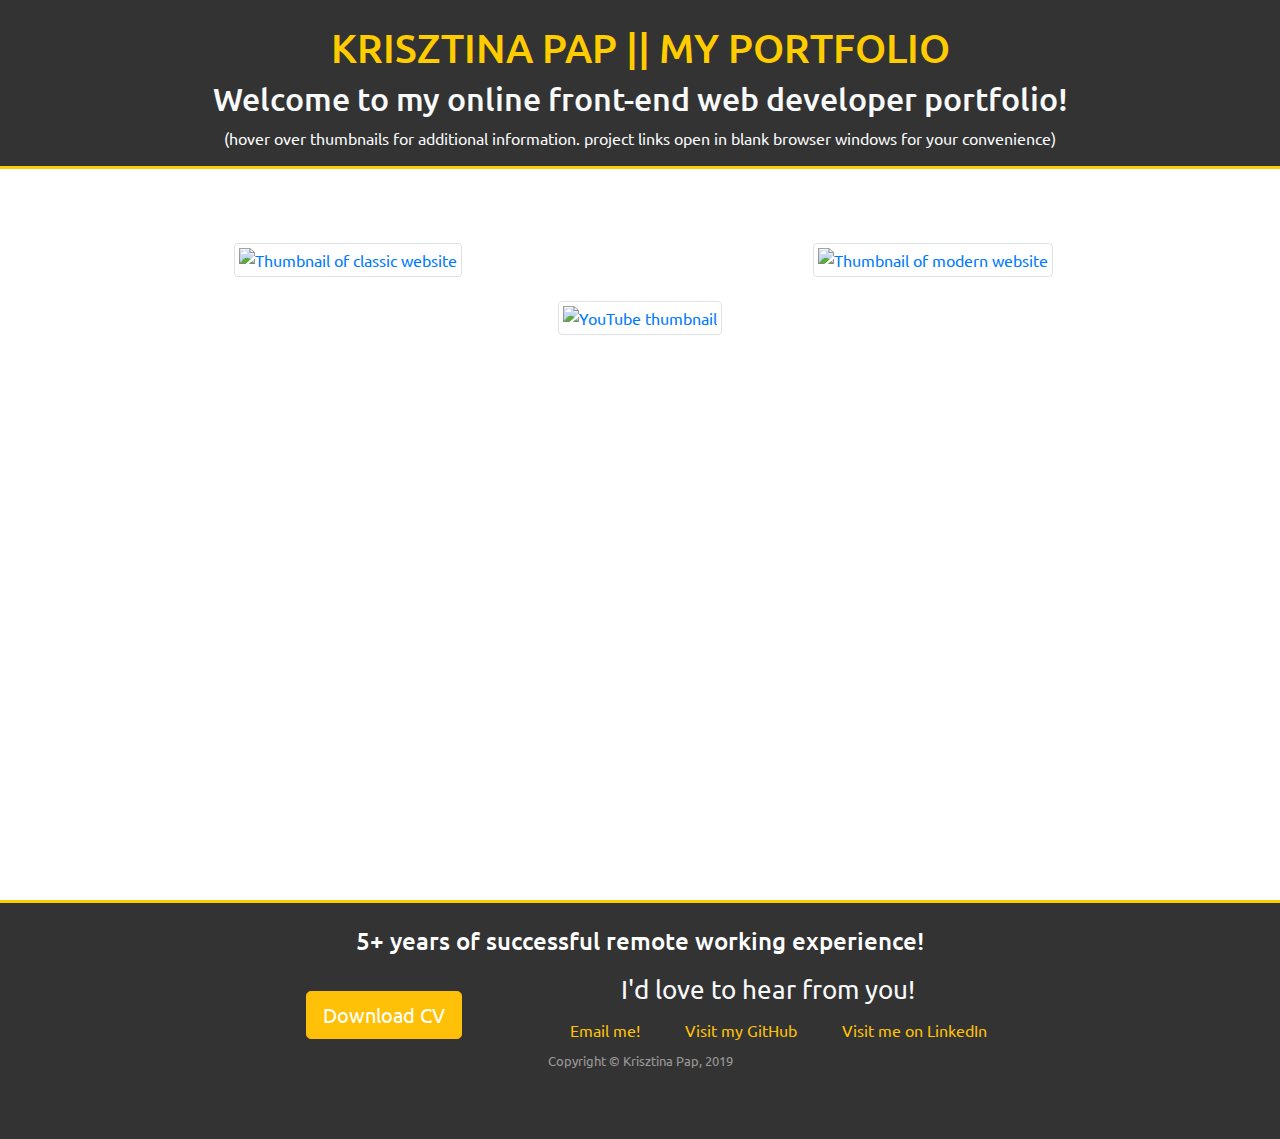
==== commit a2d4ac91: "Adds finishing touches to main 3 pages" ====
--- a/index.html
+++ b/index.html
@@ -20,14 +20,13 @@
 
 </head>
 
-
 <body>
 	<div class="bg-img-1">
 		
             <div id="header" role="banner" class="text-light" style="background-color: #333333">
-                <h1 id="title" class="pt-2" style="color: #FFCC00">Krisztina Pap || My Portfolio</h1>
+                <h1 id="title" class="pt-2">Krisztina Pap || My Portfolio</h1>
                 <h2 id="subtitle">Welcome to my online front-end web developer portfolio!</h2>
-                <span class="pb-2" style="text-transform: lowercase;">(Hover over thumbnails and <i class="fas fa-info-circle"></i>icons for additional information. project links open in blank browser windows for your convenience)</span>
+                <span class="pb-2" style="text-transform: lowercase;">(Hover over thumbnails <!--and <i class="fas fa-info-circle"></i>icons--> for additional information. project links open in blank browser windows for your convenience)</span>
             </div><!-- #header -->
             
                
@@ -59,32 +58,20 @@
                         
                 <div class="col-md-6">
                     <div class="image-container" role="img">
-                        <a href="/classic.html" target="_blank" role="button" role="link">
-                        <img src="/images/classic.PNG" class="img-thumbnail w-85" alt="Thumbnail of classic website" target="_blank"></br><!-- third thumbnail image -->                  
+                        <a href="" target="_blank" role="button" role="link">
+                        <img src="/images/Twitch offline.jpg" class="img-thumbnail w-85" alt="YouTube thumbnail" target="_blank"></br><!-- third thumbnail image -->                  
                             <div class="overlay">
-                                <div class="hover-text">Classic Design (full-width):
-                                    <br/><small>HTML5, CSS3 and Bootstrap</small>
+                                <div class="hover-text">Customized WordPress site (with side-bars):
+                                    <br/><small>Coming Soon!</small>
                                 </div><!-- .hover-text / third overlay text -->
                             </div><!-- .overlay / third thumbnail overlay -->
                     </div></a><!-- .image-container / third thumbnail container (image + overlay) -->
                 </div><!-- .col-md-6 / third grid column -->
 
-                    <div class="col-md-6">
-                        <div class="image-container" role="img">
-                            <a href="/modern.html" target="_blank" role="button" role="link">
-                            <img src="/images/modern.PNG" class="img-thumbnail w-85" alt="Thumbnail of modern website" target="_blank"></br><!-- fourth thumbnail image -->
-                                <div class="overlay">
-                                    <div class="hover-text">Modern Design (full-width):
-                                        <br/><small>HTML5, CSS3, and Bootstrap</small>
-                                    </div><!-- .hover-text / fourth overlay text -->
-                                </div><!-- .overlay / fourth thumbnail overlay -->
-                        </div></a><!-- .image-container / fourth thumbnail container (image + overlay) -->    
-                    </div><!-- .col-md-6 / fourth grid column -->
-
             </div><!-- flex container for thumbnail grid -->	
 	</div><!-- .bg-img-1 container to hold background and thumbnails -->
                
-    <div id="footer" class="text-light" style="background-color: #333333">         
+    <div id="footer" role="contentinfo" class="text-light" style="background-color: #333333">         
       
             <article class="pb-1" id="contact">  
                   
--- a/css/index-styles.css
+++ b/css/index-styles.css
@@ -31,6 +31,11 @@
 h1 {
     text-transform: uppercase;
 }
+
+#title {
+    color: #FFCC00;
+}
+
 
 /*-------Buttons -----------------------*/
 
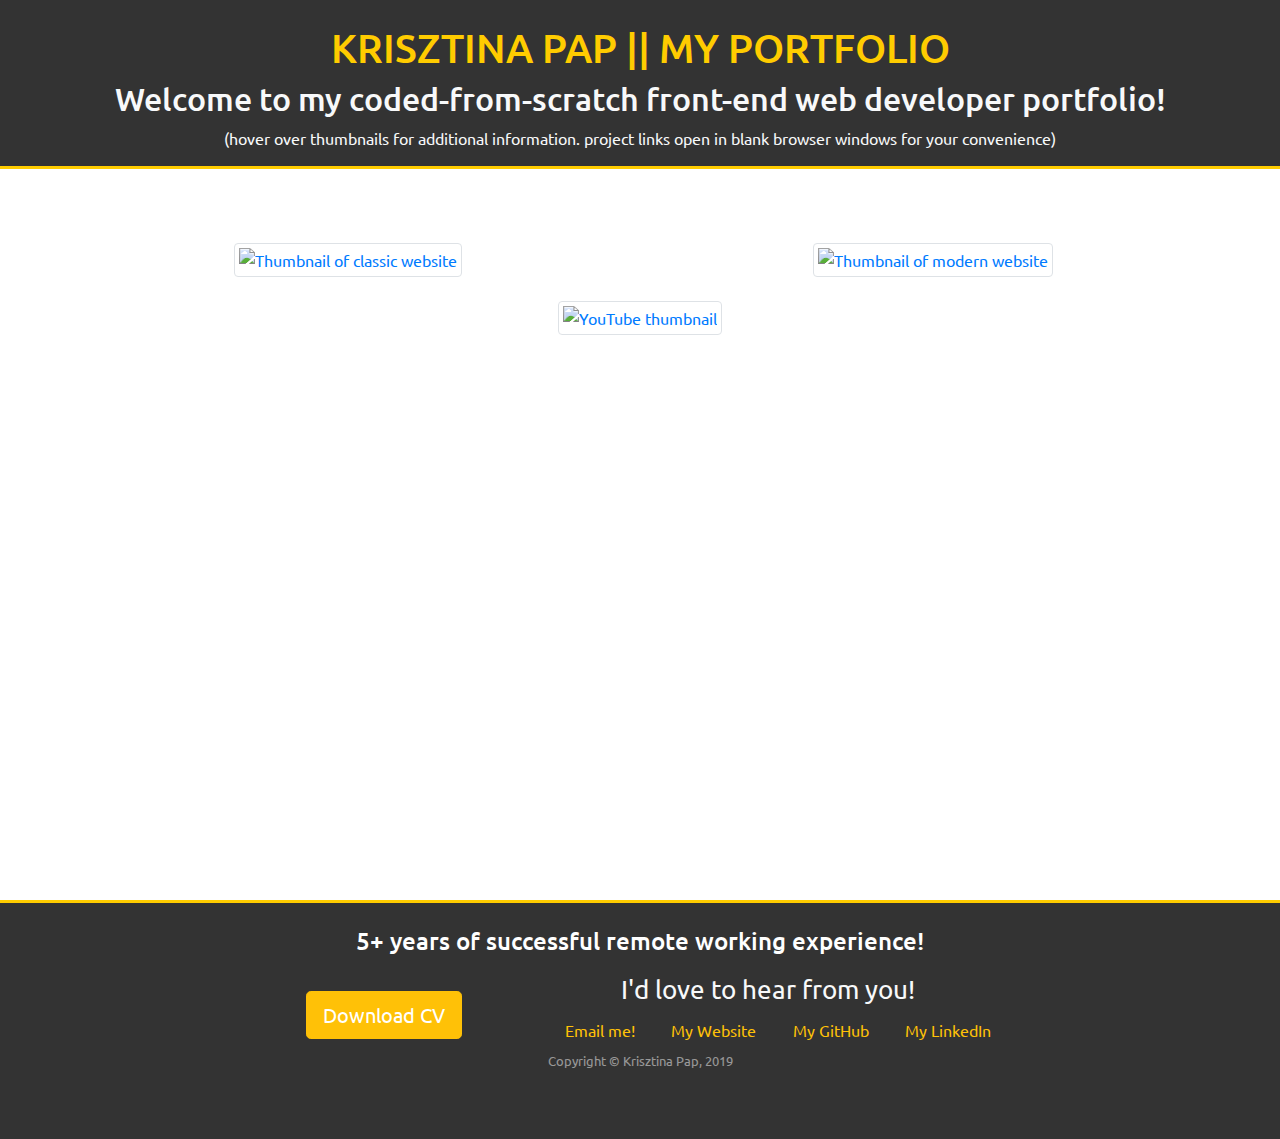
==== commit d1d88000: "Updates CV PDF" ====
--- a/index.html
+++ b/index.html
@@ -25,7 +25,7 @@
 		
             <div id="header" role="banner" class="text-light" style="background-color: #333333">
                 <h1 id="title" class="pt-2">Krisztina Pap || My Portfolio</h1>
-                <h2 id="subtitle">Welcome to my online front-end web developer portfolio!</h2>
+                <h2 id="subtitle">Welcome to my coded-from-scratch front-end web developer portfolio!</h2>
                 <span class="pb-2" style="text-transform: lowercase;">(Hover over thumbnails <!--and <i class="fas fa-info-circle"></i>icons--> for additional information. project links open in blank browser windows for your convenience)</span>
             </div><!-- #header -->
             
@@ -61,8 +61,8 @@
                         <a href="" target="_blank" role="button" role="link">
                         <img src="/images/Twitch offline.jpg" class="img-thumbnail w-85" alt="YouTube thumbnail" target="_blank"></br><!-- third thumbnail image -->                  
                             <div class="overlay">
-                                <div class="hover-text">Customized WordPress site (with side-bars):
-                                    <br/><small>Coming Soon!</small>
+                                <div class="hover-text">Coming soon!
+                                    <br/><small>(Hub for YouTube/Twitch content creator PocketsDK)</small>
                                 </div><!-- .hover-text / third overlay text -->
                             </div><!-- .overlay / third thumbnail overlay -->
                     </div></a><!-- .image-container / third thumbnail container (image + overlay) -->
@@ -80,7 +80,7 @@
                     <div class="d-flex flex-column flex-md-row">
                         
                         <div class="col-4 flex-fill align-self-center">
-                            <button id="download" type="button" role="button"><a href="images/KP-CV-v3.pdf" download class="btn btn-lg btn-warning text-white download">Download CV</a></button><br/> 
+                            <button id="download" type="button" role="button"><a href="images/KP-CV-v4.pdf" download class="btn btn-lg btn-warning text-white download">Download CV</a></button><br/> 
                         </div><!-- first grid column in footer -->
                          
                         <div class="col-8 flex-fill align-self-center">
@@ -89,9 +89,11 @@
                             <div class="d-flex flex-column flex-md-row justify-content-around">  
                                 <div class="p-1 d-block"><a href="mailto: [krisztina.pap@outlook.com]?subject= &body= " class="text-warning" role="link"><i class="far fa-envelope fa-1x"></i>Email me!</a></div>
 
-                                <div class="p-1 d-block"><a href="https://github.com/KrisztinaPap" target="_blank" class="text-warning" role="link">Visit my GitHub</a></div>
+                                <div class="p-1 d-block"><a href="http://www.kriszdev.com" target="_blank" class="text-warning" role="link">My Website</a></div>
 
-                                <div class="p-1 d-block"><a href="https://www.linkedin.com/in/krisztina-pap-415a3b2b/" target="_blank" class="text-warning" role="link">Visit me on LinkedIn</a></div>
+                                <div class="p-1 d-block"><a href="https://github.com/KrisztinaPap" target="_blank" class="text-warning" role="link">My GitHub</a></div>
+
+                                <div class="p-1 d-block"><a href="https://www.linkedin.com/in/krisztina-pap-415a3b2b/" target="_blank" class="text-warning" role="link">My LinkedIn</a></div>
                             </div><!-- flex container for email, GitHub and LinkedIn links -->
                         </div><!-- second grid column in footer -->
                     </div><!-- container for grid columns in footer -->
